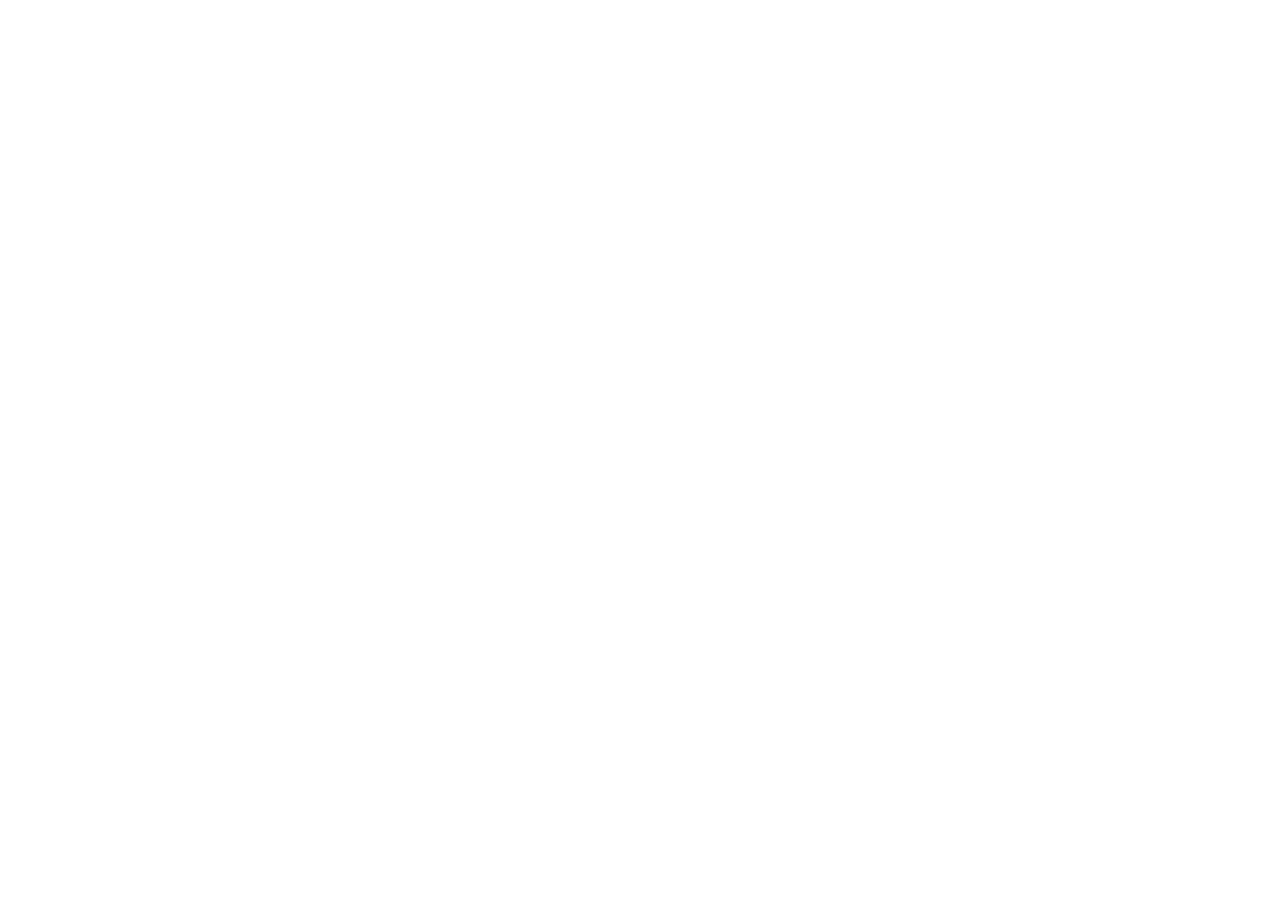
==== git-test-repo/index.html @ e311e600 "new code" ====
<!DOCTYPE html>
<html lang="en">
<head>
  <meta charset="UTF-8">
  <meta http-equiv="X-UA-Compatible" content="IE=edge">
  <meta name="viewport" content="width=device-width, initial-scale=1.0">
  <title>Day 2</title>
</head>
<body>

  
</body>
</html>
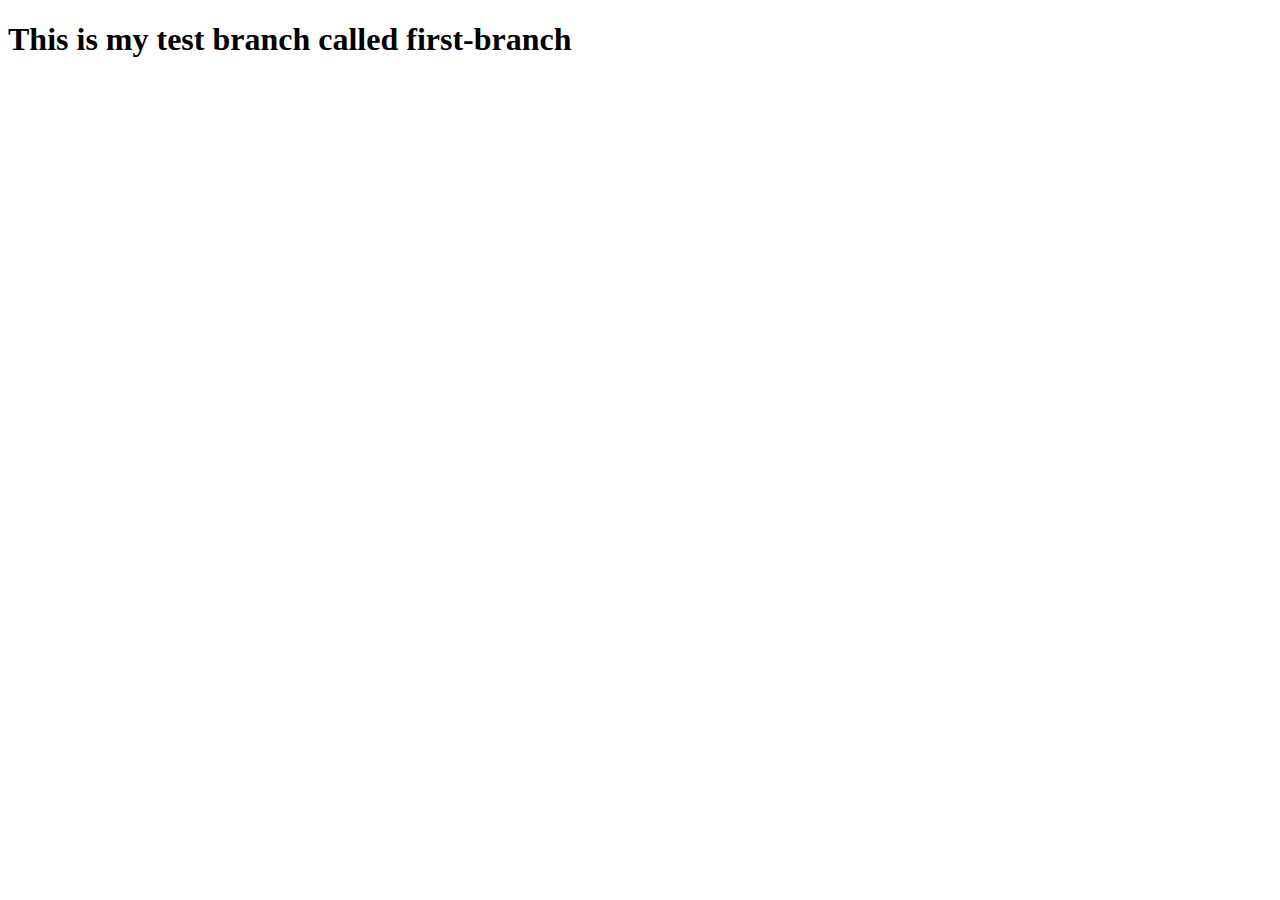
==== commit 2bbb7dcd: "added h1" ====
--- a/git-test-repo/index.html
+++ b/git-test-repo/index.html
@@ -8,6 +8,6 @@
 </head>
 <body>
 
-  
+<h1>This is my test branch called first-branch</h1>
 </body>
 </html>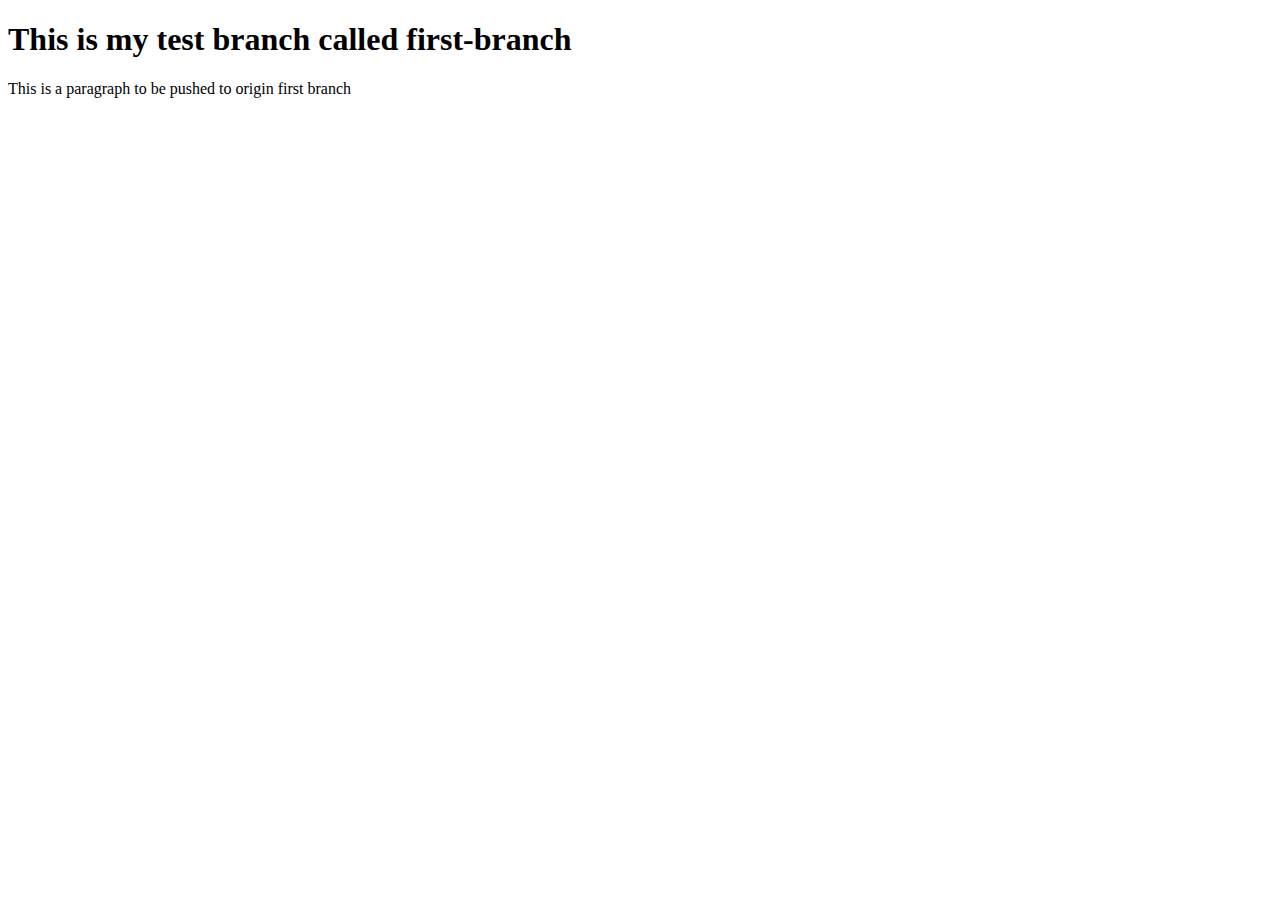
==== commit 744e2960: "added paragraph" ====
--- a/git-test-repo/index.html
+++ b/git-test-repo/index.html
@@ -9,5 +9,7 @@
 <body>
 
 <h1>This is my test branch called first-branch</h1>
+<p>This is a paragraph to be pushed to origin first branch</p>
+
 </body>
 </html>